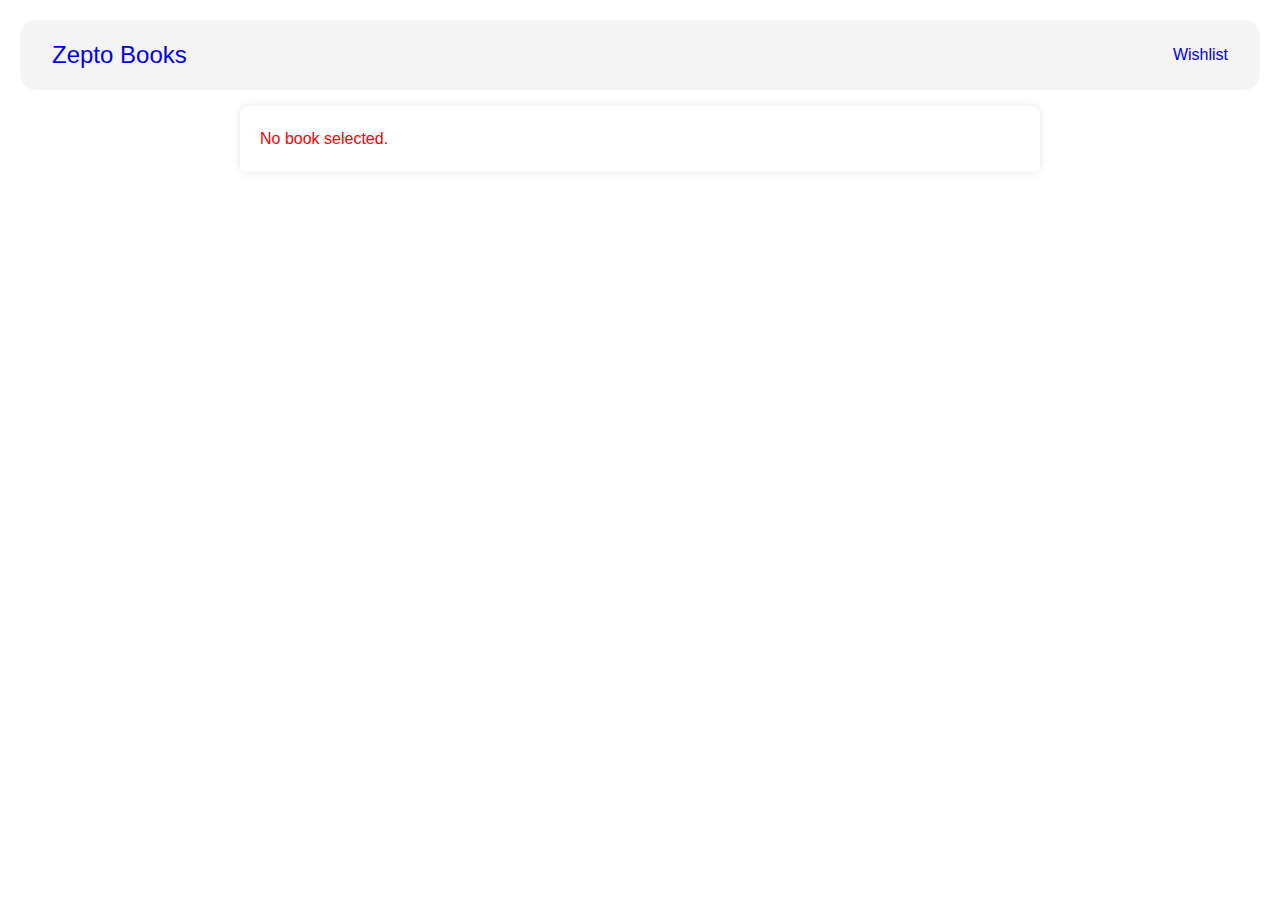
==== book-details.html @ 177cffba "added project, fetching data, showing details" ====
<!DOCTYPE html>
<html lang="en">
  <head>
    <meta charset="UTF-8" />
    <meta name="viewport" content="width=device-width, initial-scale=1.0" />
    <title>Book Details - Zepto Books</title>
    <link rel="stylesheet" href="css/styles.css" />
  </head>
  <body>
    <header>
      <nav>
        <ul>
          <li><a href="index.html" class="home">Zepto Books</a></li>
          <li><a href="wishlist.html">Wishlist</a></li>
        </ul>
      </nav>
    </header>

    <main>
      <div id="book-details"></div>
    </main>

    <script src="js/api.js"></script>
    <!-- <script src="js/wishlist.js"></script> -->
    <script>
      document.addEventListener("DOMContentLoaded", getBookDetails);
    </script>
  </body>
</html>
---- css/styles.css ----
/* Basic reset */
* {
  margin: 0;
  padding: 0;
  box-sizing: border-box;
}

body {
  font-family: Arial, sans-serif;
  line-height: 1.6;
  padding: 20px;
}

header {
  background-color: #f4f4f4;
  padding: 1rem 2rem;
  border-radius: 1rem;
  margin-bottom: 1rem;
}

nav ul {
  list-style-type: none;
  display: flex;
  align-items: center;
  justify-content: space-between;
  gap: 1rem;
}

nav ul li .home {
  font-size: 24px;
  text-decoration: none;
}

nav ul li a {
  text-decoration: none;
}

nav ul li a:hover {
  text-decoration: underline;
}

main {
  max-width: 1200px;
  margin: 0 auto;
}

#search-container {
  display: flex;
  justify-content: center;
  align-items: center;
  gap: 10px;
  margin: 20px 0;
}

#search-input,
#genre-filter {
  padding: 10px 15px;
  font-size: 16px;
  border: 2px solid #ddd;
  border-radius: 25px;
  outline: none;
  transition: all 0.3s ease;
}

#search-input {
  width: 300px;
}

#search-input:focus {
  border-color: #4a90e2;
  box-shadow: 0 0 5px rgba(74, 144, 226, 0.5);
}

#genre-filter {
  background-color: white;
  cursor: pointer;
}

#genre-filter:hover,
#genre-filter:focus {
  border-color: #4a90e2;
}

/* Custom arrow for select */
#genre-filter {
  appearance: none;
  -webkit-appearance: none;
  -moz-appearance: none;
  background-image: url("data:image/svg+xml;charset=US-ASCII,%3Csvg%20xmlns%3D%22http%3A%2F%2Fwww.w3.org%2F2000%2Fsvg%22%20width%3D%22292.4%22%20height%3D%22292.4%22%3E%3Cpath%20fill%3D%22%23007CB2%22%20d%3D%22M287%2069.4a17.6%2017.6%200%200%200-13-5.4H18.4c-5%200-9.3%201.8-12.9%205.4A17.6%2017.6%200%200%200%200%2082.2c0%205%201.8%209.3%205.4%2012.9l128%20127.9c3.6%203.6%207.8%205.4%2012.8%205.4s9.2-1.8%2012.8-5.4L287%2095c3.5-3.5%205.4-7.8%205.4-12.8%200-5-1.9-9.2-5.5-12.8z%22%2F%3E%3C%2Fsvg%3E");
  background-repeat: no-repeat;
  background-position: right 10px top 50%;
  background-size: 12px auto;
  padding-right: 30px;
}

#books-container {
  display: grid;
  grid-template-columns: repeat(auto-fill, minmax(200px, 1fr));
  gap: 1rem;
}

.book {
  border: 1px solid #ddd;
  border-radius: 8px;
  padding: 1rem;
  text-align: center;
  background-color: #fff;
  box-shadow: 0 2px 5px rgba(0, 0, 0, 0.1);
  transition: transform 0.3s ease;
  display: grid;
  gap: 0.5rem;
  grid-template-rows: 200px 1fr auto;
}

.book:hover {
  transform: translateY(-2px);
}

.book .book-image {
  width: 100%;
  height: 200px;
  margin-bottom: 0.5rem;
  border-radius: 0.25rem;
  overflow: hidden;
}

.book:hover .book-image img {
  transform: scale(1.2);
}

.book img {
  max-width: 100%;
  height: 100%;
  object-fit: contain;
  transition: transform 0.3s ease;
}

.book h3 {
  font-size: 1rem;
  margin-bottom: 0.5rem;
  color: #333;
  /* Limit to 2 lines */
  display: -webkit-box;
  -webkit-line-clamp: 2;
  -webkit-box-orient: vertical;
  overflow: hidden;
}

.book p {
  font-size: 0.8rem;
  color: #666;
  margin-bottom: 0.3rem;
}

.book .book-title-link {
  text-decoration: none;
  color: #333;
}

.book .book-title-link:hover {
  text-decoration: underline;
  color: #0066cc;
}

.book .author {
  font-style: italic;
}

.book .genre {
  font-size: 0.75rem;
}

.book .book-id {
  font-size: 0.7rem;
  color: #999;
}

.book .wishlist-btn {
  background-color: #0066cc;
  color: white;
  border: none;
  padding: 0.5rem 1rem;
  border-radius: 4px;
  cursor: pointer;
  transition: background-color 0.3s ease;
  margin-top: 0.5rem;
}

.book .wishlist-btn:hover {
  background-color: #0052a3;
}

#pagination {
  margin-top: 1rem;
  text-align: center;
}

.error {
  color: red;
}

/* Add more styles as needed */

/* Media query for mobile responsiveness */
@media (max-width: 768px) {
  #books-container {
    grid-template-columns: repeat(auto-fill, minmax(150px, 1fr));
  }
}

/* Book Details Styles */
#book-details {
  max-width: 800px;
  margin: 0 auto;
  padding: 20px;
  background-color: #fff;
  box-shadow: 0 0 10px rgba(0, 0, 0, 0.1);
  border-radius: 8px;
}

.book-detail {
  display: flex;
  gap: 20px;
}

.book-detail .book-image {
  flex: 0 0 300px;
}

.book-detail .book-image img {
  width: 100%;
  height: auto;
  border-radius: 8px;
  box-shadow: 0 4px 8px rgba(0, 0, 0, 0.1);
}

.book-detail .book-info {
  flex: 1;
}

.book-detail .book-title {
  font-size: 24px;
  color: #333;
  margin-bottom: 10px;
}

.book-detail .author,
.book-detail .genre,
.book-detail .book-id,
.book-detail .language,
.book-detail .download-count {
  margin-bottom: 8px;
  color: #666;
}

.book-detail .author {
  font-style: italic;
}

.book-detail .book-links {
  margin-top: 20px;
}

.book-detail .book-links h3 {
  font-size: 18px;
  margin-bottom: 10px;
}

.book-detail .book-links ul {
  list-style-type: none;
  padding: 0;
}

.book-detail .book-links li {
  margin-bottom: 5px;
}

.book-detail .book-links a {
  color: #0066cc;
  text-decoration: none;
  transition: color 0.3s ease;
}

.book-detail .book-links a:hover {
  color: #004499;
  text-decoration: underline;
}

/* Responsive design for book details */
@media (max-width: 768px) {
  .book-detail {
    flex-direction: column;
  }

  .book-detail .book-image {
    flex: 0 0 auto;
    margin-bottom: 20px;
  }
}
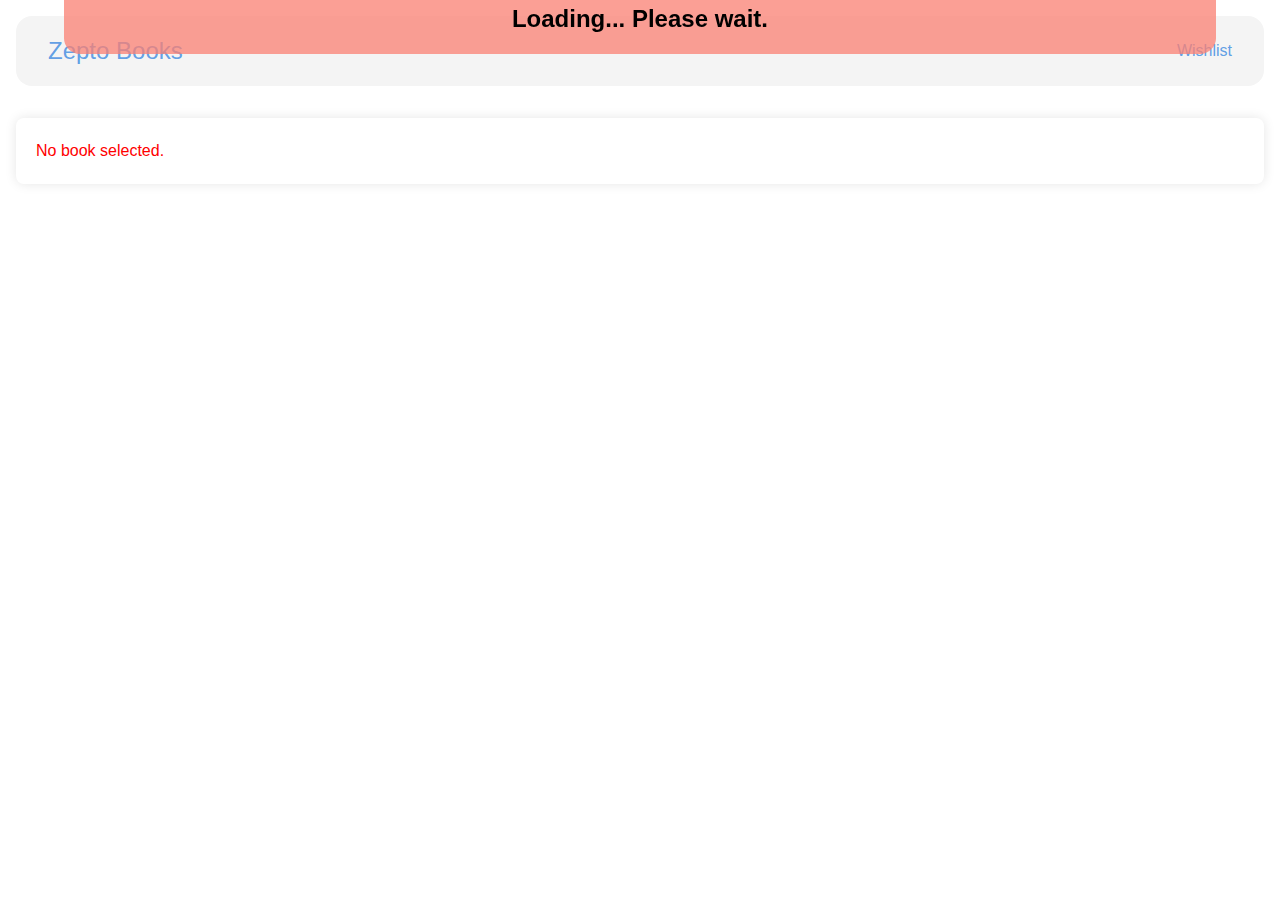
==== commit 37ca0545: "pagination added, styles have variables" ====
--- a/book-details.html
+++ b/book-details.html
@@ -7,6 +7,10 @@
     <link rel="stylesheet" href="css/styles.css" />
   </head>
   <body>
+    <!-- loader for api -->
+    <div id="loader" class="loader">Loading... Please wait.</div>
+
+    <!-- header -->
     <header>
       <nav>
         <ul>
--- a/css/styles.css
+++ b/css/styles.css
@@ -1,4 +1,19 @@
-/* Basic reset */
+:root {
+  --color-white: #fff;
+  --color-black: #000;
+  --color-red: red;
+  --color-light-gray: #f4f4f4;
+  --color-medium-gray: #ddd;
+  --color-dark-gray: #666;
+  --color-darker-gray: #333;
+  --color-primary: #4a91e2;
+  --color-primary-dark: #4a90e2;
+  --color-primary-light: #4a91e2de;
+  --color-link: #0066cc;
+  --color-link-hover: #004499;
+  --color-loader-bg: rgba(250, 128, 114, 0.753);
+}
+
 * {
   margin: 0;
   padding: 0;
@@ -8,11 +23,41 @@
 body {
   font-family: Arial, sans-serif;
   line-height: 1.6;
-  padding: 20px;
-}
-
+  padding: 1rem;
+}
+
+.error {
+  color: var(--color-red);
+}
+
+main {
+  max-width: 1440px;
+  margin: 0 auto;
+}
+
+/* loader starts */
+.loader {
+  position: fixed;
+  top: -1rem;
+  left: 50%;
+  z-index: 3;
+  width: 90%;
+  transform: translate(-50%, 0%);
+  padding: 1rem 2rem;
+  text-align: center;
+  font-size: 1.5rem;
+  font-weight: bold;
+  background: var(--color-loader-bg);
+  border-radius: 1rem;
+  transition: all 0.3s ease;
+}
+/* loader ends */
+
+/* header starts */
 header {
-  background-color: #f4f4f4;
+  max-width: 1440px;
+  margin: 0 auto;
+  background-color: var(--color-light-gray);
   padding: 1rem 2rem;
   border-radius: 1rem;
   margin-bottom: 1rem;
@@ -32,56 +77,83 @@
 }
 
 nav ul li a {
+  color: var(--color-primary-light);
   text-decoration: none;
 }
 
 nav ul li a:hover {
-  text-decoration: underline;
-}
-
-main {
-  max-width: 1200px;
-  margin: 0 auto;
-}
-
+  color: var(--color-primary);
+}
+
+nav ul li a.active {
+  background: var(--color-primary-light);
+  color: var(--color-white);
+  padding: 0.75rem 1rem;
+  border-radius: 0.5rem;
+}
+nav ul li a.active:hover {
+  background: var(--color-primary-dark);
+}
+/* header ends */
+
+/* search and genre starts */
 #search-container {
   display: flex;
   justify-content: center;
   align-items: center;
-  gap: 10px;
-  margin: 20px 0;
-}
-
-#search-input,
+  gap: 1rem;
+  flex-flow: row wrap;
+  margin: 1.5rem 0;
+}
+
+.search-form {
+  width: 300px;
+  padding: 0rem;
+  padding-right: 0.25rem;
+  border: 2px solid var(--color-medium-gray);
+  border-radius: 2rem;
+  transition: all 0.3s ease;
+  overflow: hidden;
+  display: flex;
+  align-items: center;
+}
+
+.search-form:hover {
+  border: 2px solid var(--color-primary);
+}
+
+.search-form input {
+  padding: 0.75rem 1rem;
+  outline: none;
+  border: none;
+  flex: 1;
+}
+
+.search-form button {
+  border: 1px solid var(--color-primary-light);
+  padding: 0.5rem;
+  border: none;
+  border-radius: 50%;
+  cursor: pointer;
+}
+.search-form button:hover {
+  background: var(--color-primary);
+}
+
 #genre-filter {
-  padding: 10px 15px;
-  font-size: 16px;
-  border: 2px solid #ddd;
+  padding: 0.625rem 1rem;
+  font-size: 1rem;
+  border: 2px solid var(--color-medium-gray);
   border-radius: 25px;
   outline: none;
   transition: all 0.3s ease;
 }
 
-#search-input {
-  width: 300px;
-}
-
-#search-input:focus {
-  border-color: #4a90e2;
-  box-shadow: 0 0 5px rgba(74, 144, 226, 0.5);
-}
-
-#genre-filter {
-  background-color: white;
-  cursor: pointer;
-}
-
 #genre-filter:hover,
 #genre-filter:focus {
-  border-color: #4a90e2;
-}
-
-/* Custom arrow for select */
+  border-color: var(--color-primary-dark);
+}
+
 #genre-filter {
   appearance: none;
   -webkit-appearance: none;
@@ -90,21 +162,24 @@
   background-repeat: no-repeat;
   background-position: right 10px top 50%;
   background-size: 12px auto;
-  padding-right: 30px;
-}
-
-#books-container {
+  padding-right: 2rem;
+}
+/* search and genre ends */
+
+/* books and wishlist starts */
+#books-container,
+#wishlist-container {
   display: grid;
-  grid-template-columns: repeat(auto-fill, minmax(200px, 1fr));
+  grid-template-columns: repeat(auto-fill, minmax(250px, 1fr));
   gap: 1rem;
 }
 
 .book {
-  border: 1px solid #ddd;
+  border: 1px solid var(--color-medium-gray);
   border-radius: 8px;
   padding: 1rem;
   text-align: center;
-  background-color: #fff;
+  background-color: var(--color-white);
   box-shadow: 0 2px 5px rgba(0, 0, 0, 0.1);
   transition: transform 0.3s ease;
   display: grid;
@@ -138,7 +213,7 @@
 .book h3 {
   font-size: 1rem;
   margin-bottom: 0.5rem;
-  color: #333;
+  color: var(--color-darker-gray);
   /* Limit to 2 lines */
   display: -webkit-box;
   -webkit-line-clamp: 2;
@@ -148,18 +223,18 @@
 
 .book p {
   font-size: 0.8rem;
-  color: #666;
+  color: var(--color-dark-gray);
   margin-bottom: 0.3rem;
 }
 
 .book .book-title-link {
   text-decoration: none;
-  color: #333;
+  color: var(--color-darker-gray);
 }
 
 .book .book-title-link:hover {
   text-decoration: underline;
-  color: #0066cc;
+  color: var(--color-link);
 }
 
 .book .author {
@@ -170,67 +245,100 @@
   font-size: 0.75rem;
 }
 
-.book .book-id {
-  font-size: 0.7rem;
-  color: #999;
-}
-
-.book .wishlist-btn {
-  background-color: #0066cc;
-  color: white;
-  border: none;
-  padding: 0.5rem 1rem;
-  border-radius: 4px;
+.book .action-wrapper {
+  display: flex;
+  justify-content: space-between;
+  align-items: center;
+}
+
+.book .action-wrapper .book-id {
+  font-size: 0.75rem;
+  padding: 0.25rem 0.75rem;
+  margin: 0;
+  background: #eee;
+  border-radius: 0.5rem;
+}
+
+.book .action-wrapper .wishlist-btn {
+  border: 1px solid gray;
+  background: transparent;
+  width: 2rem;
+  height: 2rem;
+  border-radius: 10rem;
   cursor: pointer;
-  transition: background-color 0.3s ease;
-  margin-top: 0.5rem;
+  transition: border-color 0.3s ease;
 }
 
 .book .wishlist-btn:hover {
-  background-color: #0052a3;
-}
-
+  border-color: var(--color-red);
+}
+/* books and wishlist ends */
+
+/* pagination starts */
 #pagination {
-  margin-top: 1rem;
+  margin-top: 2rem;
   text-align: center;
-}
-
-.error {
-  color: red;
-}
-
-/* Add more styles as needed */
-
-/* Media query for mobile responsiveness */
-@media (max-width: 768px) {
-  #books-container {
-    grid-template-columns: repeat(auto-fill, minmax(150px, 1fr));
-  }
-}
-
-/* Book Details Styles */
+  display: flex;
+  justify-content: center;
+  align-items: center;
+  gap: 0.5rem;
+}
+
+#pagination button {
+  background-color: transparent;
+  border: 1px solid var(--color-medium-gray);
+  color: var(--color-primary);
+  cursor: pointer;
+  width: 2.5rem;
+  height: 2.5rem;
+  display: grid;
+  place-items: center;
+  padding-top: 2px;
+  border-radius: 25rem;
+  transition: all 0.3s ease;
+}
+
+#pagination button:hover:not(:disabled) {
+  background-color: var(--color-primary);
+  color: var(--color-white);
+  border-color: var(--color-primary);
+}
+
+#pagination button:disabled {
+  opacity: 0.5;
+  cursor: not-allowed;
+}
+
+#pagination span {
+  margin: 0 1rem;
+  font-size: 0.9rem;
+  color: var(--color-dark-gray);
+}
+/* pagination ends */
+
+/* book details starts */
 #book-details {
-  max-width: 800px;
-  margin: 0 auto;
-  padding: 20px;
-  background-color: #fff;
-  box-shadow: 0 0 10px rgba(0, 0, 0, 0.1);
-  border-radius: 8px;
+  margin: 2rem auto;
+  padding: 1.25rem;
+  background-color: var(--color-white);
+  box-shadow: 0 0 0.75rem rgba(0, 0, 0, 0.1);
+  border-radius: 0.5rem;
 }
 
 .book-detail {
   display: flex;
-  gap: 20px;
+  gap: 2rem;
 }
 
 .book-detail .book-image {
-  flex: 0 0 300px;
+  flex: 0 0 350px;
 }
 
 .book-detail .book-image img {
   width: 100%;
   height: auto;
-  border-radius: 8px;
+  object-fit: contain;
+  border-radius: 0.5rem;
   box-shadow: 0 4px 8px rgba(0, 0, 0, 0.1);
 }
 
@@ -239,18 +347,17 @@
 }
 
 .book-detail .book-title {
-  font-size: 24px;
-  color: #333;
-  margin-bottom: 10px;
+  font-size: 1.5rem;
+  color: var(--color-darker-gray);
+  margin-bottom: 0.75rem;
 }
 
 .book-detail .author,
 .book-detail .genre,
-.book-detail .book-id,
 .book-detail .language,
 .book-detail .download-count {
-  margin-bottom: 8px;
-  color: #666;
+  margin-bottom: 0.5rem;
+  color: var(--color-dark-gray);
 }
 
 .book-detail .author {
@@ -258,12 +365,12 @@
 }
 
 .book-detail .book-links {
-  margin-top: 20px;
+  margin-top: 1.25rem;
 }
 
 .book-detail .book-links h3 {
-  font-size: 18px;
-  margin-bottom: 10px;
+  font-size: 1.15rem;
+  margin-bottom: 0.75rem;
 }
 
 .book-detail .book-links ul {
@@ -272,28 +379,28 @@
 }
 
 .book-detail .book-links li {
-  margin-bottom: 5px;
+  margin-bottom: 0.4rem;
 }
 
 .book-detail .book-links a {
-  color: #0066cc;
+  color: var(--color-link);
   text-decoration: none;
   transition: color 0.3s ease;
 }
 
 .book-detail .book-links a:hover {
-  color: #004499;
+  color: var(--color-link-hover);
   text-decoration: underline;
 }
 
-/* Responsive design for book details */
-@media (max-width: 768px) {
+@media (max-width: 767px) {
   .book-detail {
     flex-direction: column;
   }
 
   .book-detail .book-image {
     flex: 0 0 auto;
-    margin-bottom: 20px;
+    margin-bottom: 1.25rem;
   }
 }
+/* book details ends */
